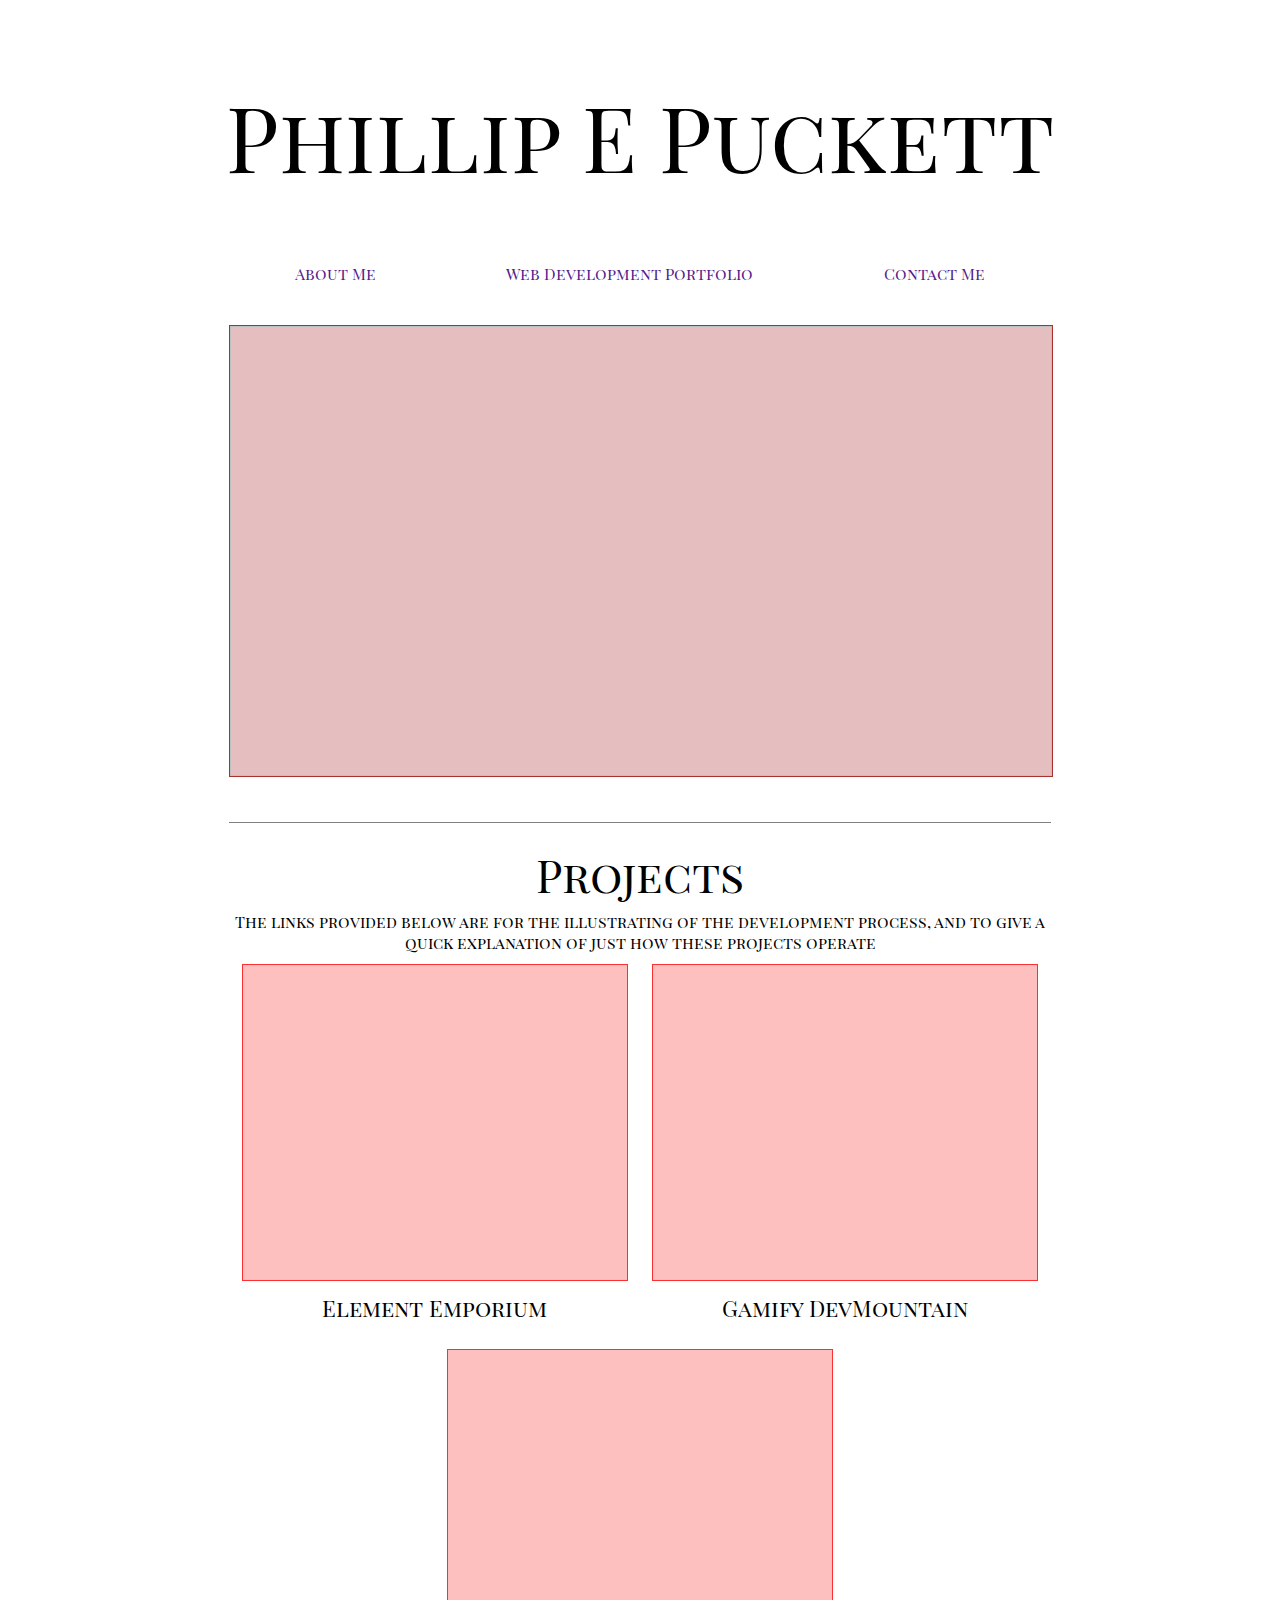
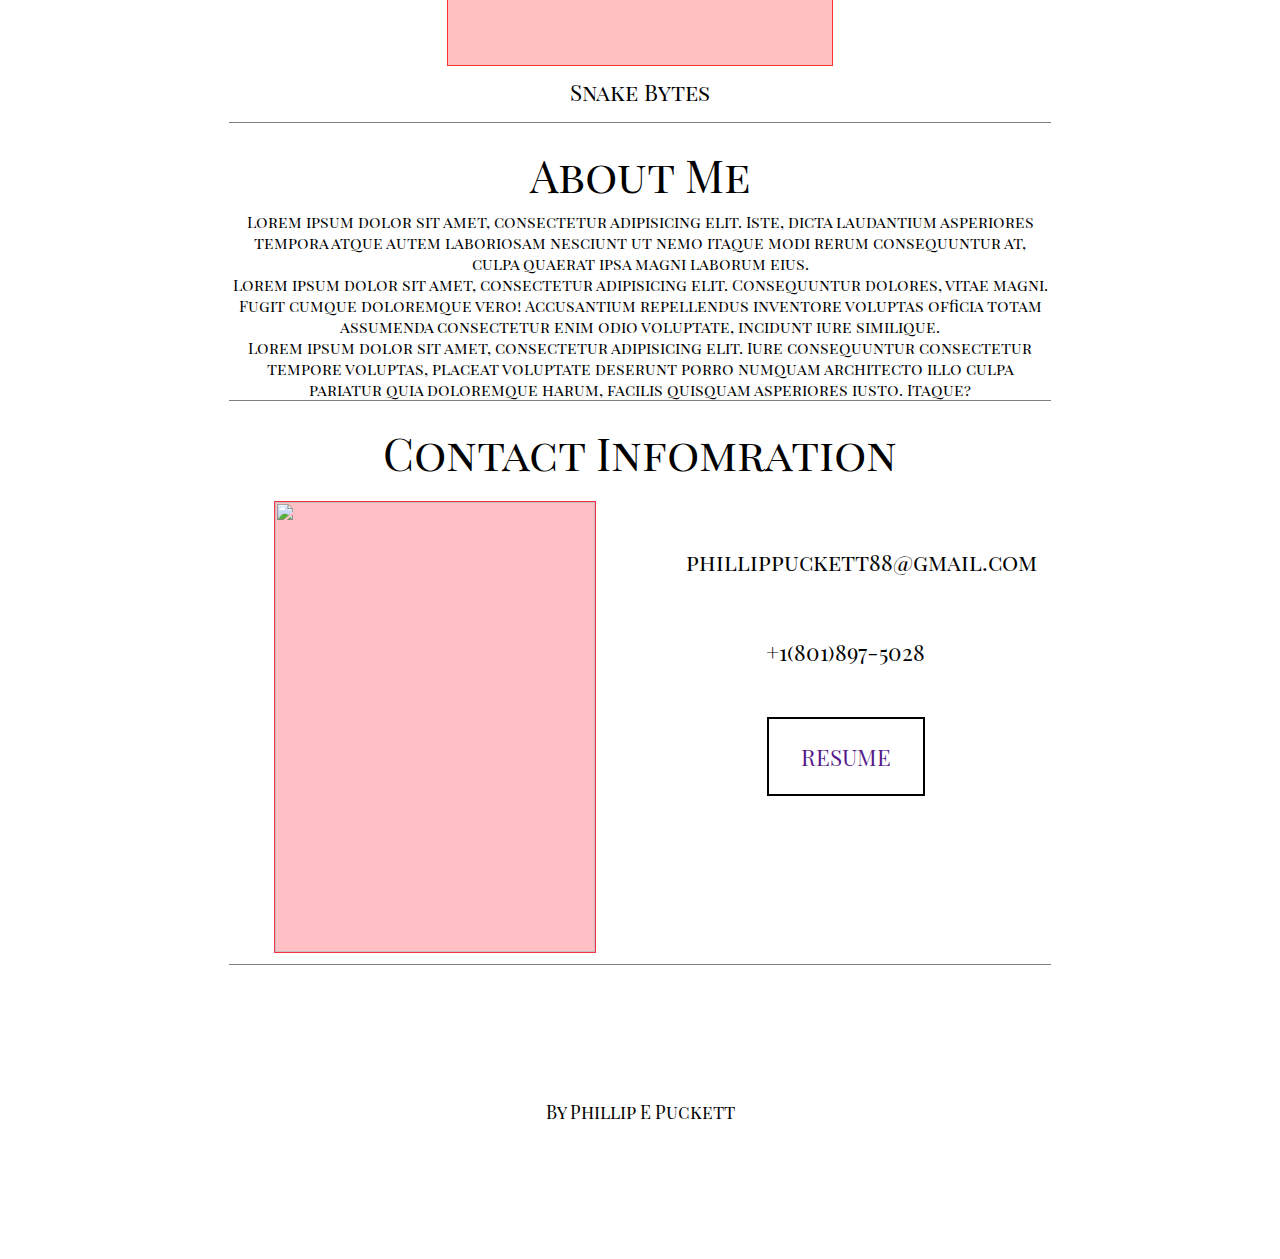
==== index.html @ a2a32a37 "ePortfolio Base HTML and CSS" ====
<!DOCTYPE html>
<html lang="en" ng-app="ePortfolio">

<head>

    <!--STYLES-->
    <link href='https://fonts.googleapis.com/css?family=Playfair+Display+SC:400,900' rel='stylesheet' type='text/css'>
    <link rel='stylesheet' href='index.css'>

    <meta charset="UTF-8">
    <title>ePortfolio</title>
</head>

<body>

    <!--header Dir-->
    <div class="header">Phillip E Puckett</div>
    <!--header Dir-->

    <!--ui-view: portfolio-->
    <div class="body">
        <p class="inlineDiv">
            <a href="">About Me</a>
            <a href="">Web Development Portfolio</a>
            <a href="">Contact Me</a>
        </p>

        <img class="Img">
    </div>

    <div class="body">
        <p class="txtLg">Projects</p>
        <p>The links provided below are for the illustrating of the development process, and to give a quick explanation of
            just how these projects operate</p>

        <div class="inlineDiv">
            <div class="thumbNail"></div>
            <div class="thumbNail"></div>
        </div>
        <div class="inlineDiv">
            <p class="txtMd">Element Emporium</p>
            <p class="txtMd">Gamify DevMountain</p>
        </div>
        <div class="inlineDiv">
            <div class="thumbNail"></div>
        </div>
        <p class="txtMd">Snake Bytes</p>
    </div>

    <div class="body">
        <p class="txtLg">About Me</p>
        <p>Lorem ipsum dolor sit amet, consectetur adipisicing elit. Iste, dicta laudantium asperiores tempora atque autem laboriosam
            nesciunt ut nemo itaque modi rerum consequuntur at, culpa quaerat ipsa magni laborum eius.</p>
        <p>Lorem ipsum dolor sit amet, consectetur adipisicing elit. Consequuntur dolores, vitae magni. Fugit cumque doloremque
            vero! Accusantium repellendus inventore voluptas officia totam assumenda consectetur enim odio voluptate, incidunt
            iure similique.</p>
        <p>Lorem ipsum dolor sit amet, consectetur adipisicing elit. Iure consequuntur consectetur tempore voluptas, placeat
            voluptate deserunt porro numquam architecto illo culpa pariatur quia doloremque harum, facilis quisquam asperiores
            iusto. Itaque?</p>
    </div>

    <div class="body">
        <div class="txtLg">Contact Infomration</div>
        <div class="inlineDiv">
            <img class="contactImg" src="" alt="">
            <div class="contactInfo">
                <p class="contactTxt">phillippuckett88@gmail.com</p>
                <p class="contactTxt">+1(801)897-5028</p>
                <a class="contactBtn" href="">RESUME</a>
            </div>
        </div>
    </div>
    <!--ui-view: portfolio-->

    <!--footer dir-->
    <div class="footer">By Phillip E Puckett</div>
    <!--footer dir-->

</body>

</html>
---- index.css ----
/* HTML ---------------------------------*/

html {  font-family: 'Playfair Display SC', serif;
        text-align: center;
    /*border: 1px solid rgba(0,0,0,1);
    background-color: rgba(0,0,0,0);*/
    min-height: 100vh;
    min-width: 100vw;
    margin: auto;
}

p {     text-align: center;
    text-decoration: none; 
    /*border: 1px solid rgba(250,0,0,.75);
    background-color: rgba(250,0,0,.25); */
    margin: auto; 
}

a {     text-align: center;
    text-decoration: none; 
    /*border: 1px solid rgba(0,250,0,.75);
    background-color: rgba(0,250,0,.25); */
    margin: auto; }
a:hover { color: yellow; text-decoration: none; border: 1px solid rgb(250,250,0); }

.inlineDiv {
    /*border: 1px solid rgb(250,0,100); */
    display: inline-flex;
    width: 100%;
}

.button {   font-size: 2.5vh;
            text-align: center;
            text-decoration: none; 
    border: 2px solid rgb(0,0,0);
    background-color: rgba(0,0,0,0);
    padding: 2.5vh 2.5vw;
    margin: auto;
}

/* HTML ---------------------------------*/

/* DIR ---------------------------------*/

.header { text-align: center;
          font-size: 10vh;
    /*border: 1px solid rgba(0,0,250,75);
    background-color: rgba(0,0,250,.25);*/
    padding: 7.5vh 0;
    width: 75%;
    margin: auto;
}

.footer {   font-size: 2vh;
            text-decoration: none;
    /*border: 1px solid rgba(100,250,100,.75);
    background-color: rgba(100,250,100,.25);*/
    width: 100%;
    margin: 15vh auto;
}

/* DIR ---------------------------------*/

/* PORTFOLIO STATE ---------------------------------*/

.body {   text-align: center;
    border-bottom: 1px solid grey;
    /*border: 1px solid rgba(150,150,0,.75);*/
    /*background-color: rgba(150,150,0,.25);*/
    width: 65%;
    margin: auto;
    
}

.Img {  text-align: center;
    border: 1px solid rgba(150,0,0,.75);
    background-color: rgba(150,0,0,.25);
    height: 50vh;   
    width: 100%;
    margin: 5% auto;
}

.thumbNail {  text-align: center;
    border: 1px solid rgba(250,0,0,.75);
    background-color: rgba(250,0,0,.25);
    height: 35vh;   
    width: 30vw;
    margin: 1.25vh auto;
}

/* PORTFOLIO STATE ---------------------------------*/

/* CONTACT STATE ---------------------------------*/
.contactImg {  text-align: center;
    border: 1px solid rgba(250,0,25,.75);
    background-color: rgba(250,0,25,.25);
    height: 50vh;   
    width: 25vw;
    margin: 1.25vh auto;
}

.contactInfo {  font-size: 4vh;
                text-align: center;
    /*border: 1px solid rgba(250,0,25,.75);*/
    /*background-color: rgba(250,0,25,.25);*/
    height: 50vh;   
    width: 25vw;
    margin: auto;
}
.contactTxt {   font-size: 2.5vh;
                text-align: center;
    /*border: 1px solid rgba(0,0,0,.75);*/
    /*background-color: rgba(0,0,0,.25);*/
    height: 5vh; 
    width: 100%;  
    margin: 5vh auto;
}

.contactBtn {   font-size: 2.5vh;
            text-align: center;
            text-decoration: none; 
    border: 2px solid rgb(0,0,0);
    background-color: rgba(0,0,0,0);
    padding: 2.5vh 2.5vw;
    margin: 5vh auto 0 auto;
}
/* CONTACT STATE ---------------------------------*/

/* TEXTS ---------------------------------*/

.txtSm { font-size: 2vh;
         text-align: center;
         text-decoration: none;
    /*border: 1px solid rgba(250,0,250,.75);
    background-color: rgba(250,0,250,.25);*/
    width: 100%;
    margin: auto;
}

.txtMd {    font-size: 2.5vh;
            text-align: center;
    /*border: 1px solid rgba(0,0,0,.75);
    background-color: rgba(0,0,0,.25);*/
    height: 5vh; 
    width: 100%;  
    margin: auto;
}

.txtLg {    font-size: 5vh; 
            text-align: center;
    /*border: 1px solid rgba(0,250,250,.75);
    background-color: rgba(0,250,250,.25);*/
    height: 7.5vh; 
    width: 100%;  
    margin: auto; margin-top: 2.5%;
}

/* TEXTS ---------------------------------*/
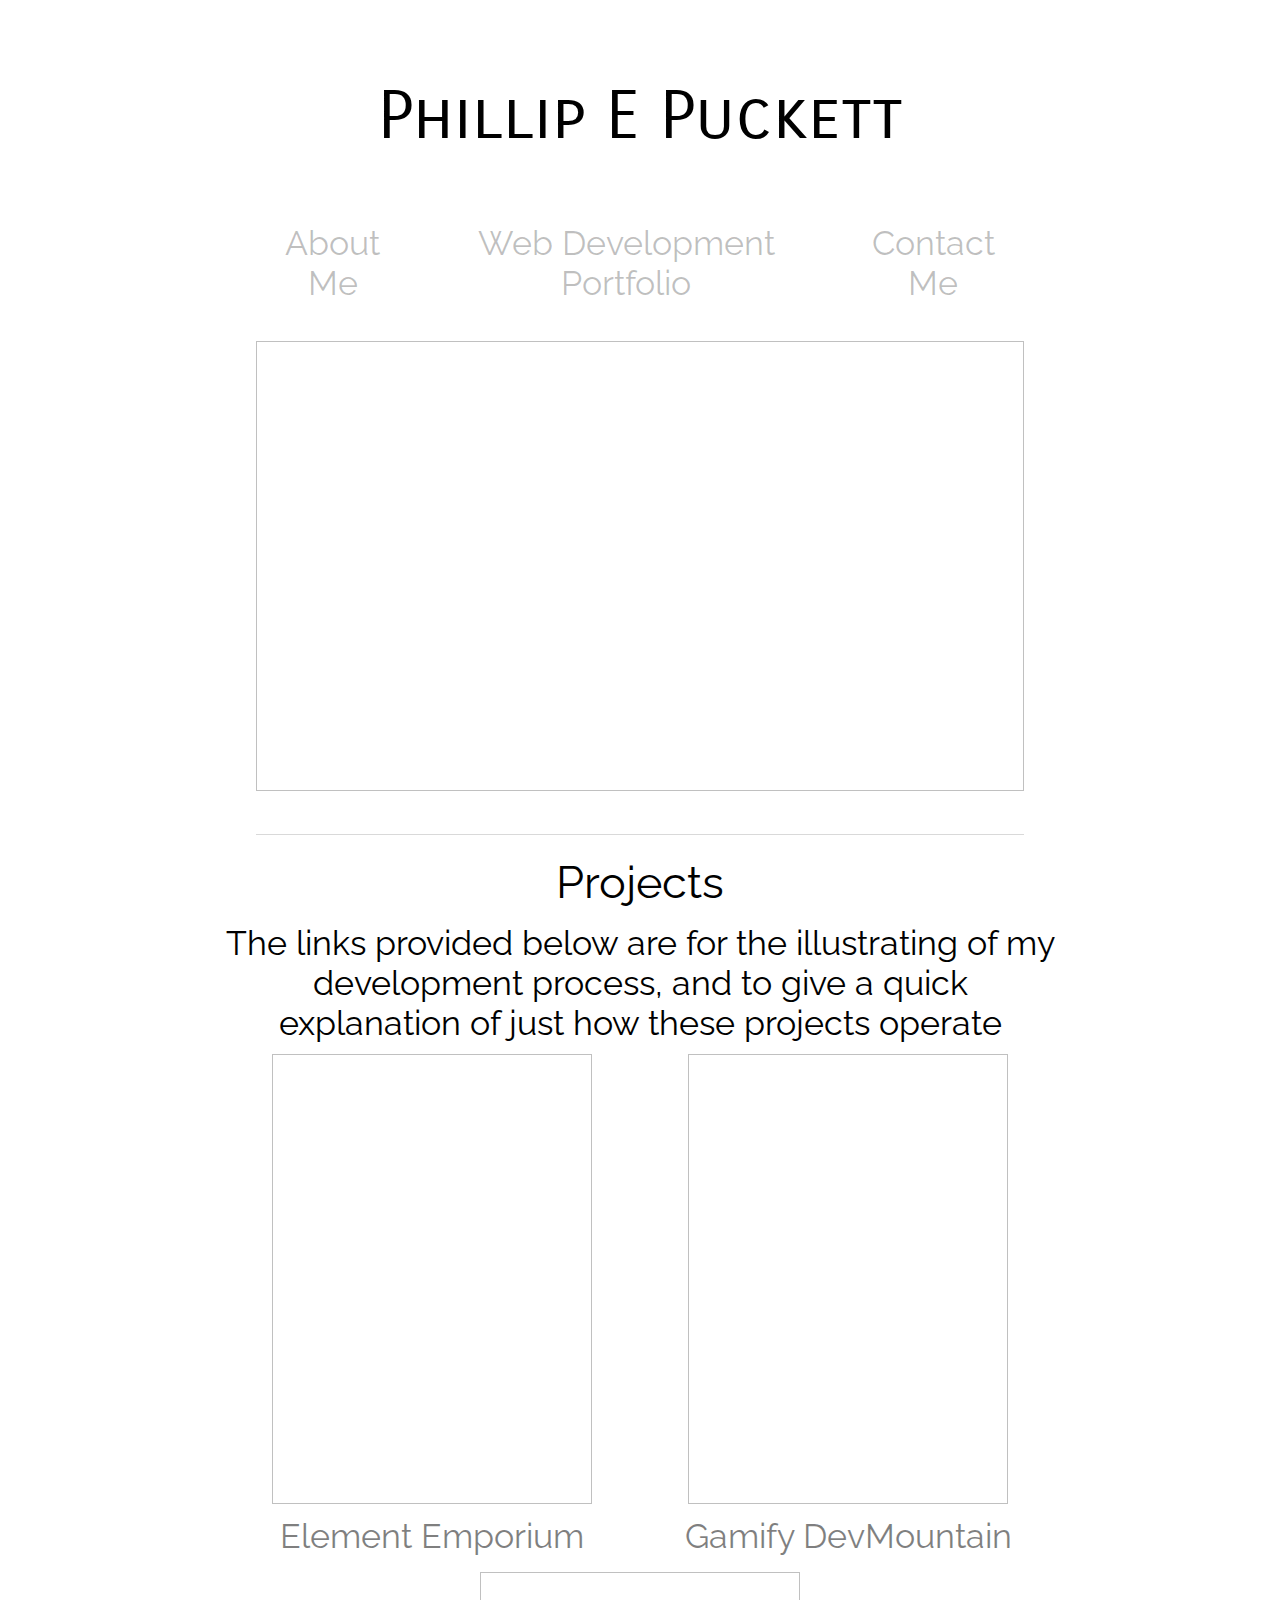
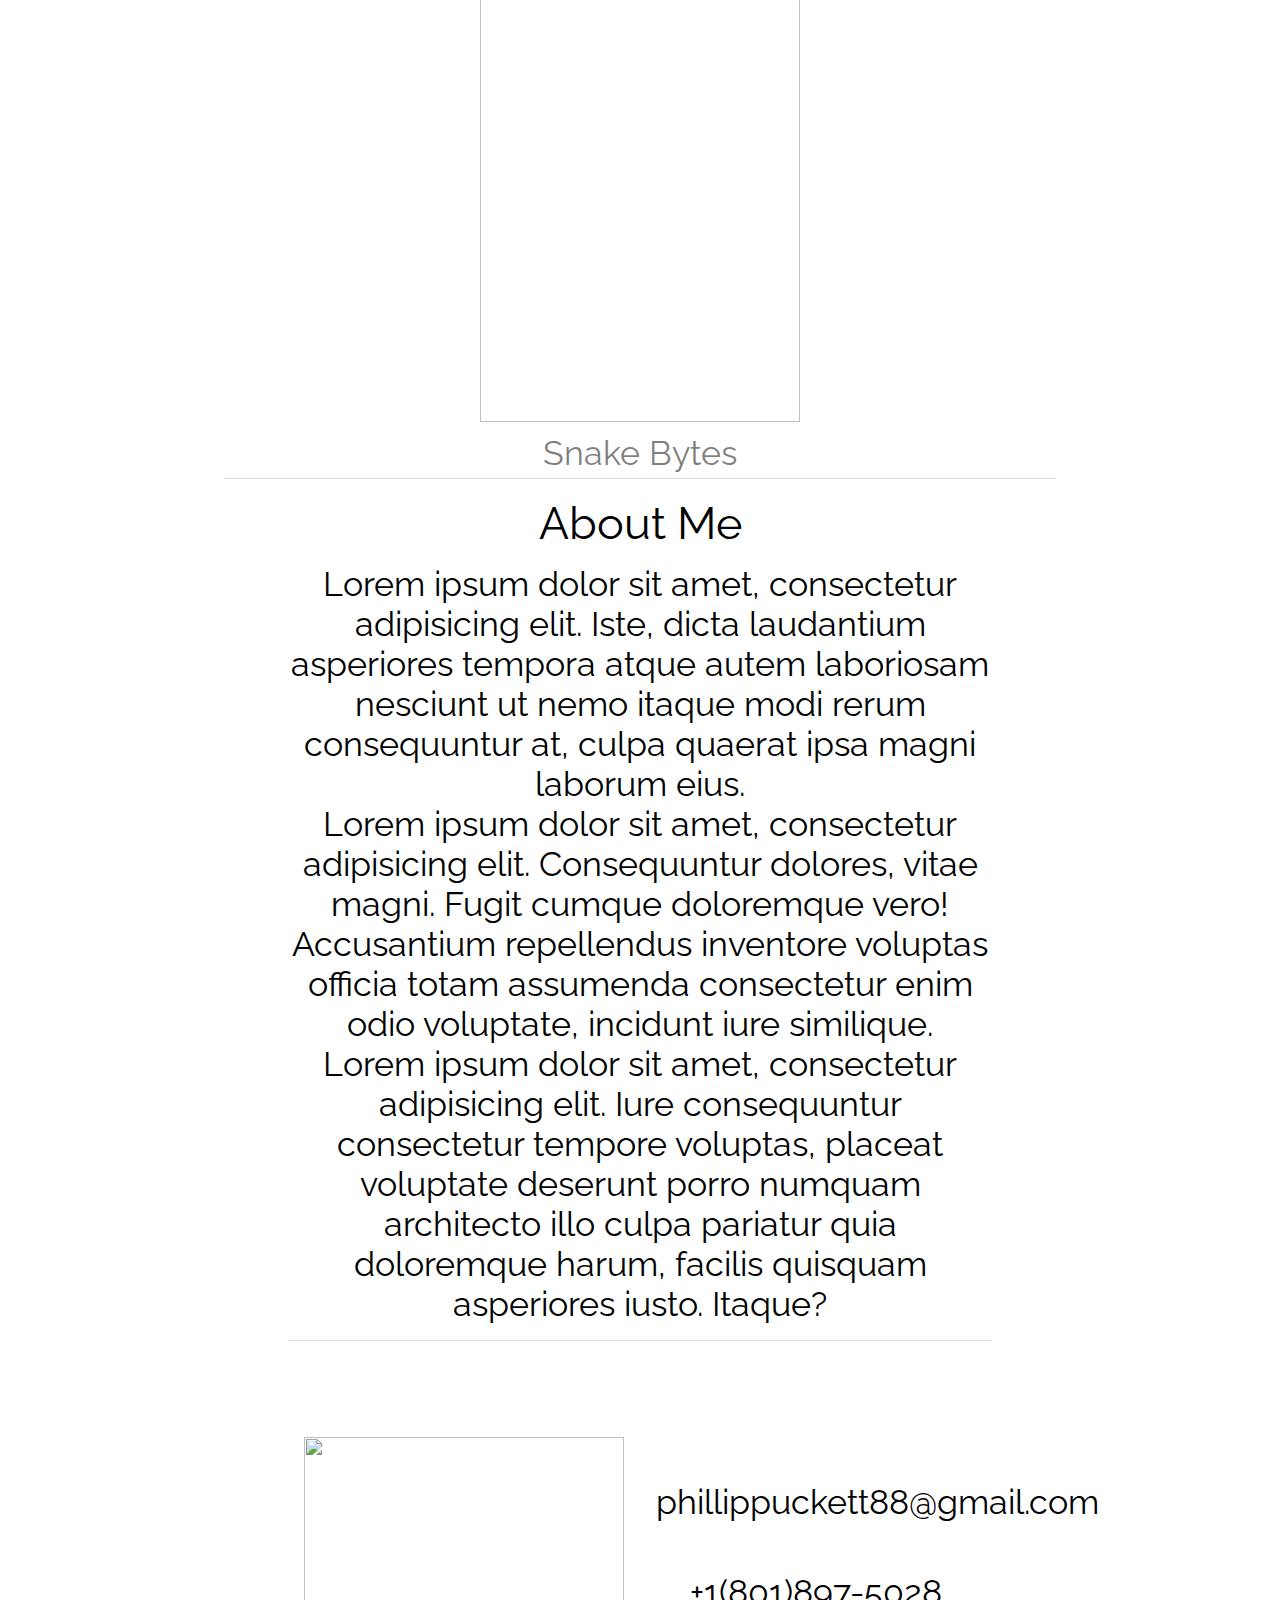
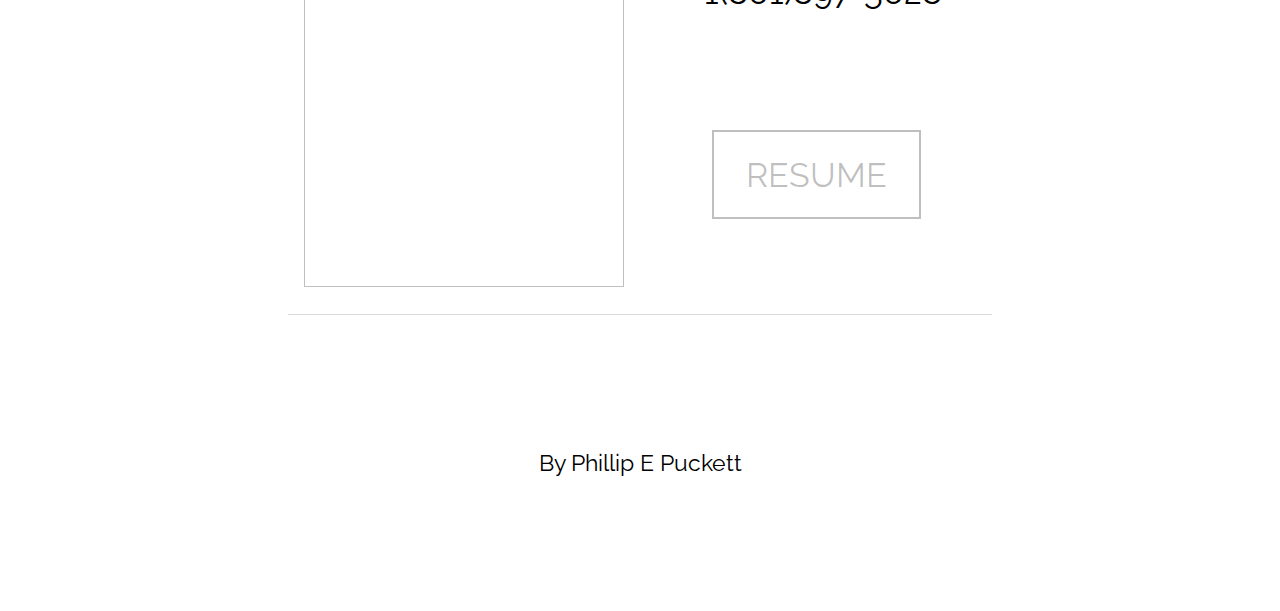
==== commit de2f4ff2: "Base CSS Completed" ====
--- a/index.html
+++ b/index.html
@@ -4,7 +4,8 @@
 <head>
 
     <!--STYLES-->
-    <link href='https://fonts.googleapis.com/css?family=Playfair+Display+SC:400,900' rel='stylesheet' type='text/css'>
+<link href='https://fonts.googleapis.com/css?family=Carrois+Gothic+SC' rel='stylesheet' type='text/css'>
+<link href='https://fonts.googleapis.com/css?family=Raleway' rel='stylesheet' type='text/css'>
     <link rel='stylesheet' href='index.css'>
 
     <meta charset="UTF-8">
@@ -25,29 +26,31 @@
             <a href="">Contact Me</a>
         </p>
 
-        <img class="Img">
+        <img class="ptfImg">
     </div>
 
-    <div class="body">
+    <div class="ptfBody">
         <p class="txtLg">Projects</p>
-        <p>The links provided below are for the illustrating of the development process, and to give a quick explanation of
+        <p>The links provided below are for the illustrating of my development process, and to give a quick explanation of
             just how these projects operate</p>
 
         <div class="inlineDiv">
-            <div class="thumbNail"></div>
-            <div class="thumbNail"></div>
+            <img class="ptfThmNl">
+            <img class="ptfThmNl">
         </div>
         <div class="inlineDiv">
             <p class="txtMd">Element Emporium</p>
             <p class="txtMd">Gamify DevMountain</p>
         </div>
         <div class="inlineDiv">
-            <div class="thumbNail"></div>
+            <img class="ptfThmNl">
         </div>
         <p class="txtMd">Snake Bytes</p>
     </div>
+    <!--ui-view: portfolio-->
 
-    <div class="body">
+    <!--ui-view: about-->
+    <div class="abtBody">
         <p class="txtLg">About Me</p>
         <p>Lorem ipsum dolor sit amet, consectetur adipisicing elit. Iste, dicta laudantium asperiores tempora atque autem laboriosam
             nesciunt ut nemo itaque modi rerum consequuntur at, culpa quaerat ipsa magni laborum eius.</p>
@@ -58,19 +61,22 @@
             voluptate deserunt porro numquam architecto illo culpa pariatur quia doloremque harum, facilis quisquam asperiores
             iusto. Itaque?</p>
     </div>
+    <!--ui-view: about-->
 
-    <div class="body">
-        <div class="txtLg">Contact Infomration</div>
+    <!--ui-view: contact-->
+    <div class="ctBody">
+        <div class="txtLg"></div>
         <div class="inlineDiv">
-            <img class="contactImg" src="" alt="">
-            <div class="contactInfo">
-                <p class="contactTxt">phillippuckett88@gmail.com</p>
-                <p class="contactTxt">+1(801)897-5028</p>
-                <a class="contactBtn" href="">RESUME</a>
+            <img class="ctImg" src="" alt="">
+            <div class="ctInfo">
+                <p class="ctTxt">phillippuckett88@gmail.com</p>
+                <p class="ctTxt">+1(801)897-5028</p>
+                <p class="ctTxt"></p>
+                <a class="ctBtn" href="">RESUME</a>
             </div>
         </div>
     </div>
-    <!--ui-view: portfolio-->
+    <!--ui-view: contact-->
 
     <!--footer dir-->
     <div class="footer">By Phillip E Puckett</div>
--- a/index.css
+++ b/index.css
@@ -1,60 +1,74 @@
 /* HTML ---------------------------------*/
 
-html {  font-family: 'Playfair Display SC', serif;
+html {  font-family: 'Raleway', sans-serif;
         text-align: center;
-    /*border: 1px solid rgba(0,0,0,1);
-    background-color: rgba(0,0,0,0);*/
+    /*border: 1px solid rgba(0,0,0,1);*/
+    /*background-color: rgba(0,0,0,0);*/
     min-height: 100vh;
     min-width: 100vw;
     margin: auto;
 }
 
-p {     text-align: center;
+p { text-align: center;
     text-decoration: none; 
-    /*border: 1px solid rgba(250,0,0,.75);
-    background-color: rgba(250,0,0,.25); */
+    font-size: 3.75vh;
+    /*border: 1px solid rgba(250,0,0,.75);*/
+    /*background-color: rgba(250,0,0,.25);*/
     margin: auto; 
 }
 
 a {     text-align: center;
-    text-decoration: none; 
-    /*border: 1px solid rgba(0,250,0,.75);
-    background-color: rgba(0,250,0,.25); */
+        text-decoration: none; 
+        color: rgba(0,0,0,.25);
+    /*border: 1px solid rgba(0,250,0,.75);*/
+    /*background-color: rgba(0,250,0,.25);*/
     margin: auto; }
-a:hover { color: yellow; text-decoration: none; border: 1px solid rgb(250,250,0); }
+a:hover { color: black; text-decoration: none; /*border: 1px solid rgb(250,250,0);*/ }
 
 .inlineDiv {
-    /*border: 1px solid rgb(250,0,100); */
+    /*border: 1px solid rgb(250,0,100);*/
     display: inline-flex;
     width: 100%;
 }
 
-.button {   font-size: 2.5vh;
+.body {   text-align: center;
+    border-bottom: 1px solid rgba(0,0,0,.15);
+    /*border: 1px solid rgba(150,150,0,.75);*/
+    /*background-color: rgba(150,150,0,.25);*/
+    width: 60vw;
+    margin: auto;
+    
+}
+
+/*.button {   font-size: 2.5vh;
             text-align: center;
             text-decoration: none; 
     border: 2px solid rgb(0,0,0);
     background-color: rgba(0,0,0,0);
     padding: 2.5vh 2.5vw;
     margin: auto;
-}
+}*/
+/*.button:hover { color: yellow; text-decoration: none; border: 1px solid rgb(250,250,0); }*/
+
 
 /* HTML ---------------------------------*/
 
 /* DIR ---------------------------------*/
 
-.header { text-align: center;
-          font-size: 10vh;
-    /*border: 1px solid rgba(0,0,250,75);
-    background-color: rgba(0,0,250,.25);*/
+.header {   text-align: center;
+            font-family: 'Carrois Gothic SC', sans-serif;
+            font-size: 5.25vw;
+    /*border: 1px solid rgba(0,0,250,75);*/
+    /*background-color: rgba(0,0,250,.25);*/
     padding: 7.5vh 0;
     width: 75%;
     margin: auto;
 }
 
-.footer {   font-size: 2vh;
+.footer {   font-size: 2.5vh;
             text-decoration: none;
-    /*border: 1px solid rgba(100,250,100,.75);
-    background-color: rgba(100,250,100,.25);*/
+    /*border: 1px solid rgba(100,250,100,.75);*/
+    /*background-color: rgba(100,250,100,.25);*/
     width: 100%;
     margin: 15vh auto;
 }
@@ -63,43 +77,66 @@
 
 /* PORTFOLIO STATE ---------------------------------*/
 
-.body {   text-align: center;
-    border-bottom: 1px solid grey;
-    /*border: 1px solid rgba(150,150,0,.75);*/
-    /*background-color: rgba(150,150,0,.25);*/
-    width: 65%;
-    margin: auto;
-    
-}
-
-.Img {  text-align: center;
-    border: 1px solid rgba(150,0,0,.75);
-    background-color: rgba(150,0,0,.25);
-    height: 50vh;   
-    width: 100%;
+.ptfImg {  text-align: center;
+    /*border: 1px solid rgba(150,0,0,.75);*/
+    /*background-color: rgba(150,0,0,.25);*/
+    height: 50vh;   
+    width: 60vw;
     margin: 5% auto;
 }
 
-.thumbNail {  text-align: center;
-    border: 1px solid rgba(250,0,0,.75);
-    background-color: rgba(250,0,0,.25);
-    height: 35vh;   
-    width: 30vw;
-    margin: 1.25vh auto;
-}
-
-/* PORTFOLIO STATE ---------------------------------*/
-
-/* CONTACT STATE ---------------------------------*/
-.contactImg {  text-align: center;
-    border: 1px solid rgba(250,0,25,.75);
-    background-color: rgba(250,0,25,.25);
+.ptfThmNl {  text-align: center;
+    /*border: 1px solid rgba(250,0,0,.75);*/
+    /*background-color: rgba(250,0,0,.25);*/
     height: 50vh;   
     width: 25vw;
     margin: 1.25vh auto;
 }
 
-.contactInfo {  font-size: 4vh;
+.ptfBody {   text-align: center;
+    border-bottom: 1px solid rgba(0,0,0,.15);
+    /*border: 1px solid rgba(150,150,0,.75);*/
+    /*background-color: rgba(150,150,0,.25);*/
+    width: 65vw;
+    margin: auto;  
+}
+
+/*.ptfBtn {   font-size: 2.5vh;
+            text-align: center;
+            text-decoration: none; 
+    border: 2px solid rgb(0,0,0);
+    background-color: rgba(0,0,0,0);
+    padding: 2.5vh 2.5vw;
+    margin: 5vh auto 0 auto;
+}*/
+/*.ptfBtn:hover { color: yellow; text-decoration: none; border: 1px solid rgb(250,250,0); }*/
+
+
+/* PORTFOLIO STATE ---------------------------------*/
+
+/* ABOUT STATE ---------------------------------*/
+
+.abtBody {   text-align: center;
+    border-bottom: 1px solid rgba(0,0,0,.15);
+    /*border: 1px solid rgba(150,150,0,.75);*/
+    /*background-color: rgba(150,150,0,.25);*/
+    width: 55vw;
+    padding-bottom: 1.25%;
+    margin: auto;  
+}
+
+/* ABOUT STATE ---------------------------------*/
+
+/* CONTACT STATE ---------------------------------*/
+.ctImg {  text-align: center;
+    /*border: 1px solid rgba(250,0,25,.75);*/
+    /*background-color: rgba(250,0,25,.25);*/
+    height: 50vh;   
+    width: 25vw;
+    margin: 1.25vh auto;
+}
+
+.ctInfo {  font-size: 4vh;
                 text-align: center;
     /*border: 1px solid rgba(250,0,25,.75);*/
     /*background-color: rgba(250,0,25,.25);*/
@@ -107,7 +144,7 @@
     width: 25vw;
     margin: auto;
 }
-.contactTxt {   font-size: 2.5vh;
+.ctTxt {   font-size: 3.75vh;
                 text-align: center;
     /*border: 1px solid rgba(0,0,0,.75);*/
     /*background-color: rgba(0,0,0,.25);*/
@@ -116,31 +153,44 @@
     margin: 5vh auto;
 }
 
-.contactBtn {   font-size: 2.5vh;
+.ctBtn {    font-size: 3.75vh;
+            color: rgba(0,0,0,.25);
             text-align: center;
             text-decoration: none; 
-    border: 2px solid rgb(0,0,0);
+    border: 2px solid rgba(0,0,0,.25);
     background-color: rgba(0,0,0,0);
     padding: 2.5vh 2.5vw;
     margin: 5vh auto 0 auto;
 }
+.ctBtn:hover { color: black; text-decoration: none; border: 2px solid rgb(0,0,0); }
+
+.ctBody {   text-align: center;
+    border-bottom: 1px solid rgba(0,0,0,.15);
+    /*border: 1px solid rgba(150,150,0,.75);*/
+    /*background-color: rgba(150,150,0,.25);*/
+    width: 55vw;
+    padding-bottom: 1.25%;
+    margin: auto;  
+}
 /* CONTACT STATE ---------------------------------*/
 
 /* TEXTS ---------------------------------*/
 
-.txtSm { font-size: 2vh;
+.txtSm { font-size: 2.5vh;
          text-align: center;
          text-decoration: none;
-    /*border: 1px solid rgba(250,0,250,.75);
-    background-color: rgba(250,0,250,.25);*/
+         color: rgba(0,0,0,.5);
+    /*border: 1px solid rgba(250,0,250,.75);*/
+    /*background-color: rgba(250,0,250,.25);*/
     width: 100%;
     margin: auto;
 }
 
-.txtMd {    font-size: 2.5vh;
-            text-align: center;
-    /*border: 1px solid rgba(0,0,0,.75);
-    background-color: rgba(0,0,0,.25);*/
+.txtMd {    font-size: 3.75vh;
+            text-align: center;
+            color: rgba(0,0,0,.5);
+    /*border: 1px solid rgba(0,0,0,.75);*/
+    /*background-color: rgba(0,0,0,.25);*/
     height: 5vh; 
     width: 100%;  
     margin: auto;
@@ -148,8 +198,9 @@
 
 .txtLg {    font-size: 5vh; 
             text-align: center;
-    /*border: 1px solid rgba(0,250,250,.75);
-    background-color: rgba(0,250,250,.25);*/
+            color: rgba(0,0,0,1);
+    /*border: 1px solid rgba(0,250,250,.75);*/
+    /*background-color: rgba(0,250,250,.25);*/
     height: 7.5vh; 
     width: 100%;  
     margin: auto; margin-top: 2.5%;
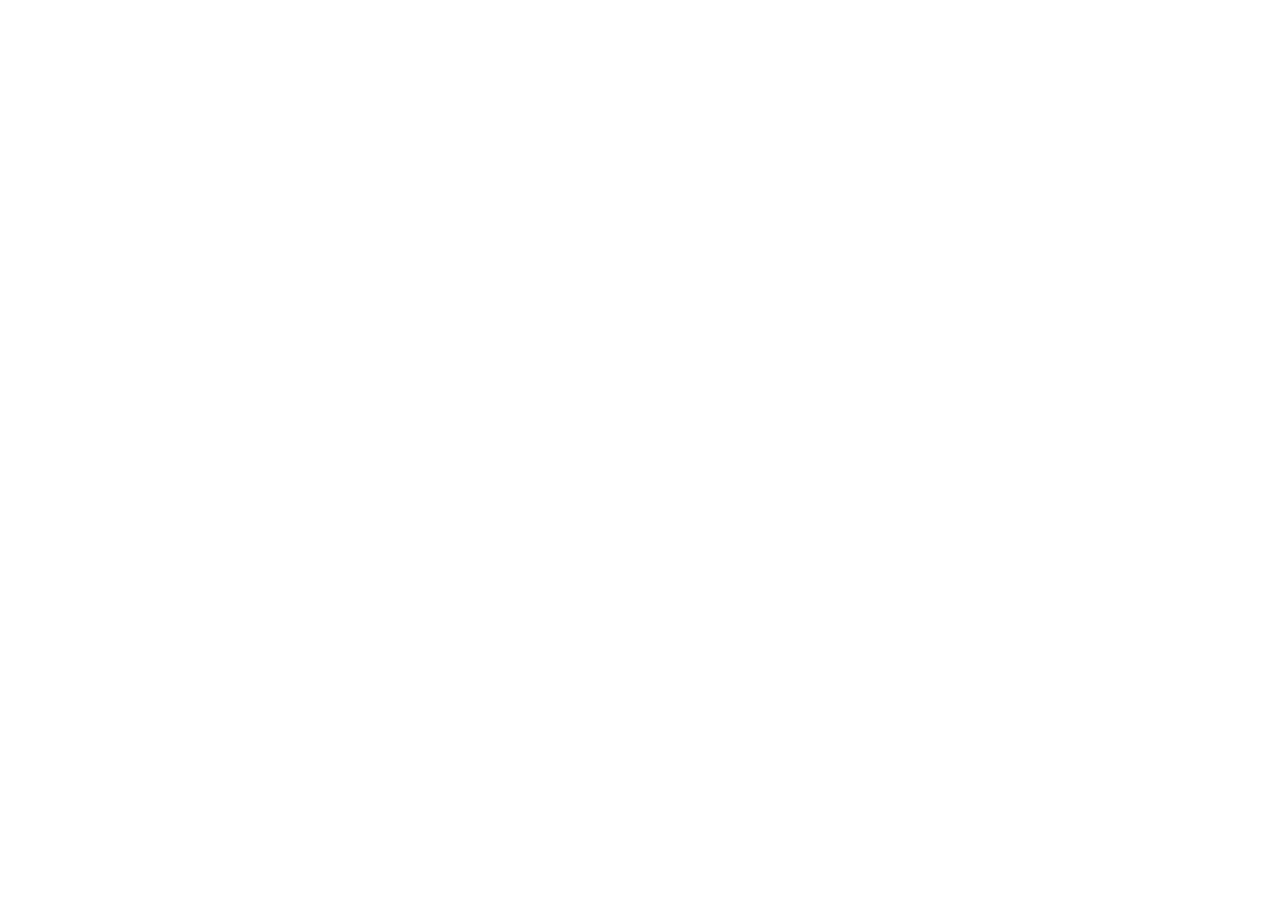
==== commit cdec779e: "Directives added" ====
--- a/index.html
+++ b/index.html
@@ -4,8 +4,8 @@
 <head>
 
     <!--STYLES-->
-<link href='https://fonts.googleapis.com/css?family=Carrois+Gothic+SC' rel='stylesheet' type='text/css'>
-<link href='https://fonts.googleapis.com/css?family=Raleway' rel='stylesheet' type='text/css'>
+    <link href='https://fonts.googleapis.com/css?family=Carrois+Gothic+SC' rel='stylesheet' type='text/css'>
+    <link href='https://fonts.googleapis.com/css?family=Raleway' rel='stylesheet' type='text/css'>
     <link rel='stylesheet' href='index.css'>
 
     <meta charset="UTF-8">
@@ -13,74 +13,26 @@
 </head>
 
 <body>
+    <hdr-dir></hdr-dir>
+    <ptf-dir></ptf-dir>
+    <abt-dir></abt-dir>
+    <ctt-dir></ctt-dir>
+    <ftr-dir></ftr-dir>
 
-    <!--header Dir-->
-    <div class="header">Phillip E Puckett</div>
-    <!--header Dir-->
+    <!--CONTENT DELIVERY NETWORKs-->
+    <script src="https://cdnjs.cloudflare.com/ajax/libs/angular.js/1.4.5/angular.js"></script>
+    <script src="https://cdnjs.cloudflare.com/ajax/libs/angular-ui-router/0.2.15/angular-ui-router.js"></script>
 
-    <!--ui-view: portfolio-->
-    <div class="body">
-        <p class="inlineDiv">
-            <a href="">About Me</a>
-            <a href="">Web Development Portfolio</a>
-            <a href="">Contact Me</a>
-        </p>
-
-        <img class="ptfImg">
-    </div>
-
-    <div class="ptfBody">
-        <p class="txtLg">Projects</p>
-        <p>The links provided below are for the illustrating of my development process, and to give a quick explanation of
-            just how these projects operate</p>
-
-        <div class="inlineDiv">
-            <img class="ptfThmNl">
-            <img class="ptfThmNl">
-        </div>
-        <div class="inlineDiv">
-            <p class="txtMd">Element Emporium</p>
-            <p class="txtMd">Gamify DevMountain</p>
-        </div>
-        <div class="inlineDiv">
-            <img class="ptfThmNl">
-        </div>
-        <p class="txtMd">Snake Bytes</p>
-    </div>
-    <!--ui-view: portfolio-->
-
-    <!--ui-view: about-->
-    <div class="abtBody">
-        <p class="txtLg">About Me</p>
-        <p>Lorem ipsum dolor sit amet, consectetur adipisicing elit. Iste, dicta laudantium asperiores tempora atque autem laboriosam
-            nesciunt ut nemo itaque modi rerum consequuntur at, culpa quaerat ipsa magni laborum eius.</p>
-        <p>Lorem ipsum dolor sit amet, consectetur adipisicing elit. Consequuntur dolores, vitae magni. Fugit cumque doloremque
-            vero! Accusantium repellendus inventore voluptas officia totam assumenda consectetur enim odio voluptate, incidunt
-            iure similique.</p>
-        <p>Lorem ipsum dolor sit amet, consectetur adipisicing elit. Iure consequuntur consectetur tempore voluptas, placeat
-            voluptate deserunt porro numquam architecto illo culpa pariatur quia doloremque harum, facilis quisquam asperiores
-            iusto. Itaque?</p>
-    </div>
-    <!--ui-view: about-->
-
-    <!--ui-view: contact-->
-    <div class="ctBody">
-        <div class="txtLg"></div>
-        <div class="inlineDiv">
-            <img class="ctImg" src="" alt="">
-            <div class="ctInfo">
-                <p class="ctTxt">phillippuckett88@gmail.com</p>
-                <p class="ctTxt">+1(801)897-5028</p>
-                <p class="ctTxt"></p>
-                <a class="ctBtn" href="">RESUME</a>
-            </div>
-        </div>
-    </div>
-    <!--ui-view: contact-->
-
-    <!--footer dir-->
-    <div class="footer">By Phillip E Puckett</div>
-    <!--footer dir-->
+    <!--SCRIPTS-->
+    <script src="js/app.js"></script>
+    
+    <script src="js/controllers/ptfCtrl.js"></script>
+   
+    <script src="js/directives/abtDir.js"></script>
+    <script src="js/directives/hdrDir.js"></script>
+    <script src="js/directives/ptfDir.js"></script>
+    <script src="js/directives/ftrDir.js"></script>
+    <script src="js/directives/cttDir.js"></script>
 
 </body>
 
--- a/index.css
+++ b/index.css
@@ -11,7 +11,7 @@
 
 p { text-align: center;
     text-decoration: none; 
-    font-size: 3.75vh;
+    font-size: 3vh;
     /*border: 1px solid rgba(250,0,0,.75);*/
     /*background-color: rgba(250,0,0,.25);*/
     margin: auto; 
@@ -35,7 +35,7 @@
     border-bottom: 1px solid rgba(0,0,0,.15);
     /*border: 1px solid rgba(150,150,0,.75);*/
     /*background-color: rgba(150,150,0,.25);*/
-    width: 60vw;
+    width: 75vw;
     margin: auto;
     
 }
@@ -78,10 +78,9 @@
 /* PORTFOLIO STATE ---------------------------------*/
 
 .ptfImg {  text-align: center;
+    background-size: contain;
     /*border: 1px solid rgba(150,0,0,.75);*/
     /*background-color: rgba(150,0,0,.25);*/
-    height: 50vh;   
-    width: 60vw;
     margin: 5% auto;
 }
 
@@ -128,15 +127,15 @@
 /* ABOUT STATE ---------------------------------*/
 
 /* CONTACT STATE ---------------------------------*/
-.ctImg {  text-align: center;
+.cttImg {  text-align: center;
     /*border: 1px solid rgba(250,0,25,.75);*/
     /*background-color: rgba(250,0,25,.25);*/
     height: 50vh;   
-    width: 25vw;
+    min-width: 15vw;
     margin: 1.25vh auto;
 }
 
-.ctInfo {  font-size: 4vh;
+.cttInfo {  font-size: 4vh;
                 text-align: center;
     /*border: 1px solid rgba(250,0,25,.75);*/
     /*background-color: rgba(250,0,25,.25);*/
@@ -144,7 +143,7 @@
     width: 25vw;
     margin: auto;
 }
-.ctTxt {   font-size: 3.75vh;
+.cttTxt {   font-size: 3.75vh;
                 text-align: center;
     /*border: 1px solid rgba(0,0,0,.75);*/
     /*background-color: rgba(0,0,0,.25);*/
@@ -153,7 +152,7 @@
     margin: 5vh auto;
 }
 
-.ctBtn {    font-size: 3.75vh;
+.cttBtn {    font-size: 3.75vh;
             color: rgba(0,0,0,.25);
             text-align: center;
             text-decoration: none; 
@@ -162,9 +161,9 @@
     padding: 2.5vh 2.5vw;
     margin: 5vh auto 0 auto;
 }
-.ctBtn:hover { color: black; text-decoration: none; border: 2px solid rgb(0,0,0); }
-
-.ctBody {   text-align: center;
+.cttBtn:hover { color: black; text-decoration: none; border: 2px solid rgb(0,0,0); }
+
+.cttBody {   text-align: center;
     border-bottom: 1px solid rgba(0,0,0,.15);
     /*border: 1px solid rgba(150,150,0,.75);*/
     /*background-color: rgba(150,150,0,.25);*/
